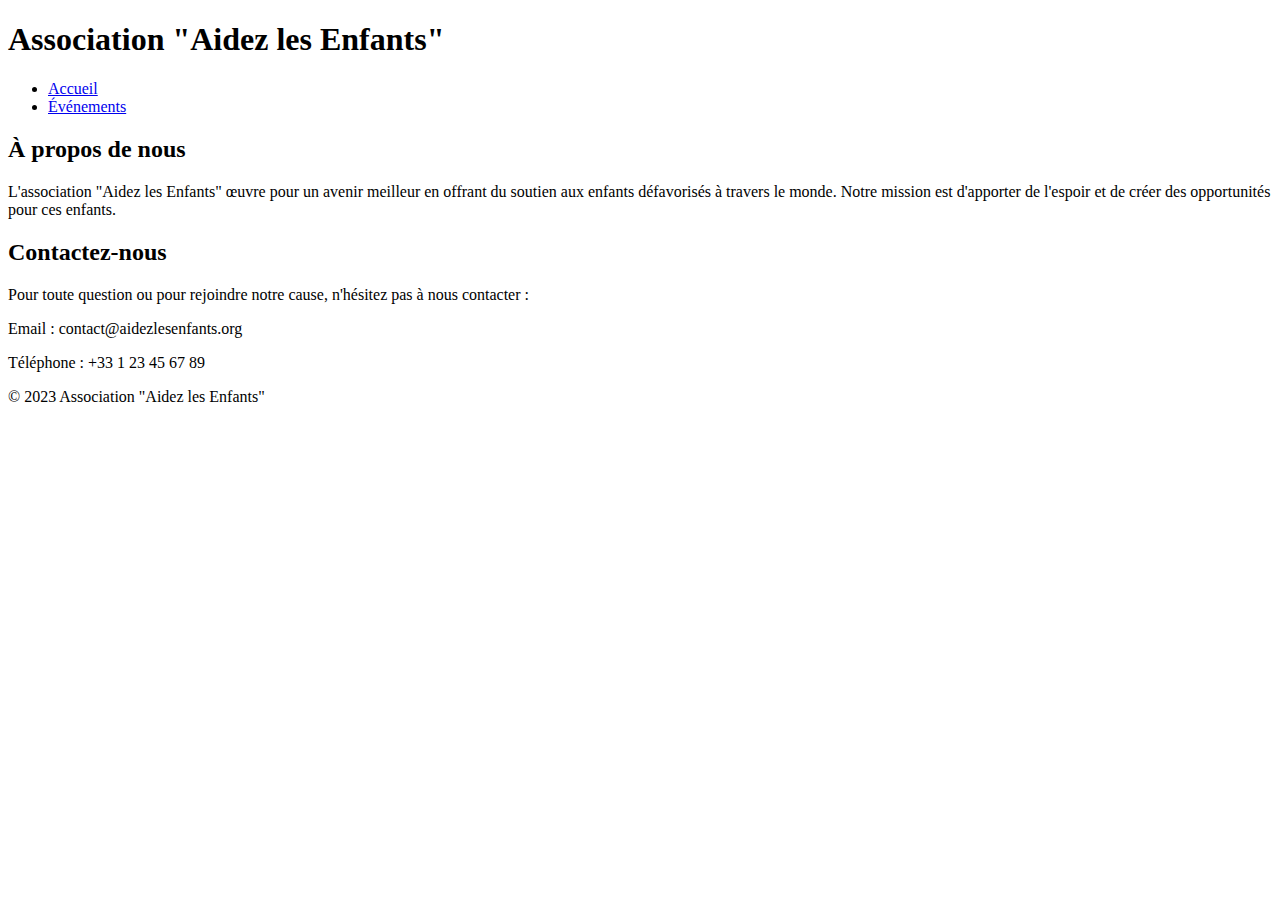
==== index.html @ afc3c490 "creation page de reference index.html" ====
<!DOCTYPE html>
<html lang="fr">
<head>
    <meta charset="UTF-8">
    <meta name="viewport" content="width=device-width, initial-scale=1.0">
    <title>Association Aidez les Enfants</title>
    <link rel="stylesheet" href="styles.css">
</head>
<body>
    <header>
        <h1>Association "Aidez les Enfants"</h1>
        <nav>
            <ul>
                <li><a href="index.html">Accueil</a></li>
                <li><a href="evenements.html">Événements</a></li>
            </ul>
        </nav>
    </header>
    
    <section class="presentation">
        <h2>À propos de nous</h2>
        <p>L'association "Aidez les Enfants" œuvre pour un avenir meilleur en offrant du soutien aux enfants défavorisés à travers le monde. Notre mission est d'apporter de l'espoir et de créer des opportunités pour ces enfants.</p>
    </section>

    <section class="contact">
        <h2>Contactez-nous</h2>
        <p>Pour toute question ou pour rejoindre notre cause, n'hésitez pas à nous contacter :</p>
        <p>Email : contact@aidezlesenfants.org</p>
        <p>Téléphone : +33 1 23 45 67 89</p>
    </section>

    <footer>
        <p>&copy; 2023 Association "Aidez les Enfants"</p>
    </footer>
</body>
</html>
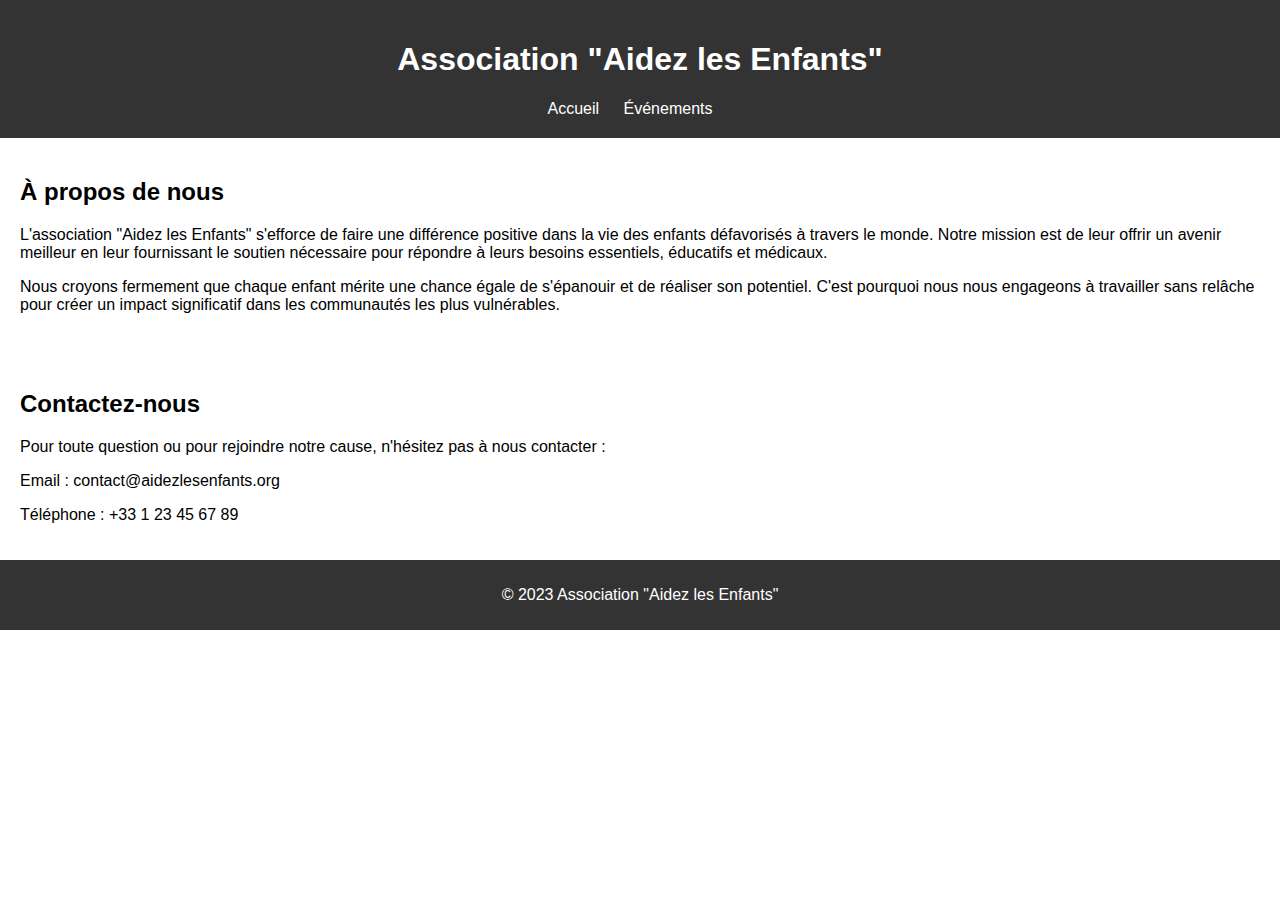
==== commit 84ab2a51: "modification pour ameliore le referencement" ====
--- a/index.html
+++ b/index.html
@@ -3,7 +3,8 @@
 <head>
     <meta charset="UTF-8">
     <meta name="viewport" content="width=device-width, initial-scale=1.0">
-    <title>Association Aidez les Enfants</title>
+    <meta name="description" content=" L'association Aidez les Enfants s'engage à apporter de l'espoir et à créer des opportunités pour les enfants défavorisés à travers le monde. Découvrez notre mission et nos événements de charité.">
+    <title>Association Aidez les Enfants Soutien aux Enfants Défavorisés</title>
     <link rel="stylesheet" href="styles.css">
 </head>
 <body>
@@ -19,7 +20,8 @@
     
     <section class="presentation">
         <h2>À propos de nous</h2>
-        <p>L'association "Aidez les Enfants" œuvre pour un avenir meilleur en offrant du soutien aux enfants défavorisés à travers le monde. Notre mission est d'apporter de l'espoir et de créer des opportunités pour ces enfants.</p>
+        <p>L'association "Aidez les Enfants" s'efforce de faire une différence positive dans la vie des enfants défavorisés à travers le monde. Notre mission est de leur offrir un avenir meilleur en leur fournissant le soutien nécessaire pour répondre à leurs besoins essentiels, éducatifs et médicaux.</p>
+          <p>  Nous croyons fermement que chaque enfant mérite une chance égale de s'épanouir et de réaliser son potentiel. C'est pourquoi nous nous engageons à travailler sans relâche pour créer un impact significatif dans les communautés les plus vulnérables.</p>
     </section>
 
     <section class="contact">
--- a/styles.css
+++ b/styles.css
@@ -0,0 +1,47 @@
+/* Styles généraux */
+body {
+    font-family: Arial, sans-serif;
+    margin: 0;
+    padding: 0;
+}
+
+header {
+    background-color: #333;
+    color: #fff;
+    text-align: center;
+    padding: 20px;
+}
+
+nav ul {
+    list-style-type: none;
+    margin: 0;
+    padding: 0;
+}
+
+nav ul li {
+    display: inline;
+    margin-right: 20px;
+}
+
+nav ul li a {
+    color: #fff;
+    text-decoration: none;
+}
+
+/* Page d'accueil */
+.presentation, .contact {
+    padding: 20px;
+}
+
+/* Page des événements */
+.evenement {
+    padding: 20px;
+}
+
+/* Footer */
+footer {
+    background-color: #333;
+    color: #fff;
+    text-align: center;
+    padding: 10px;
+}
